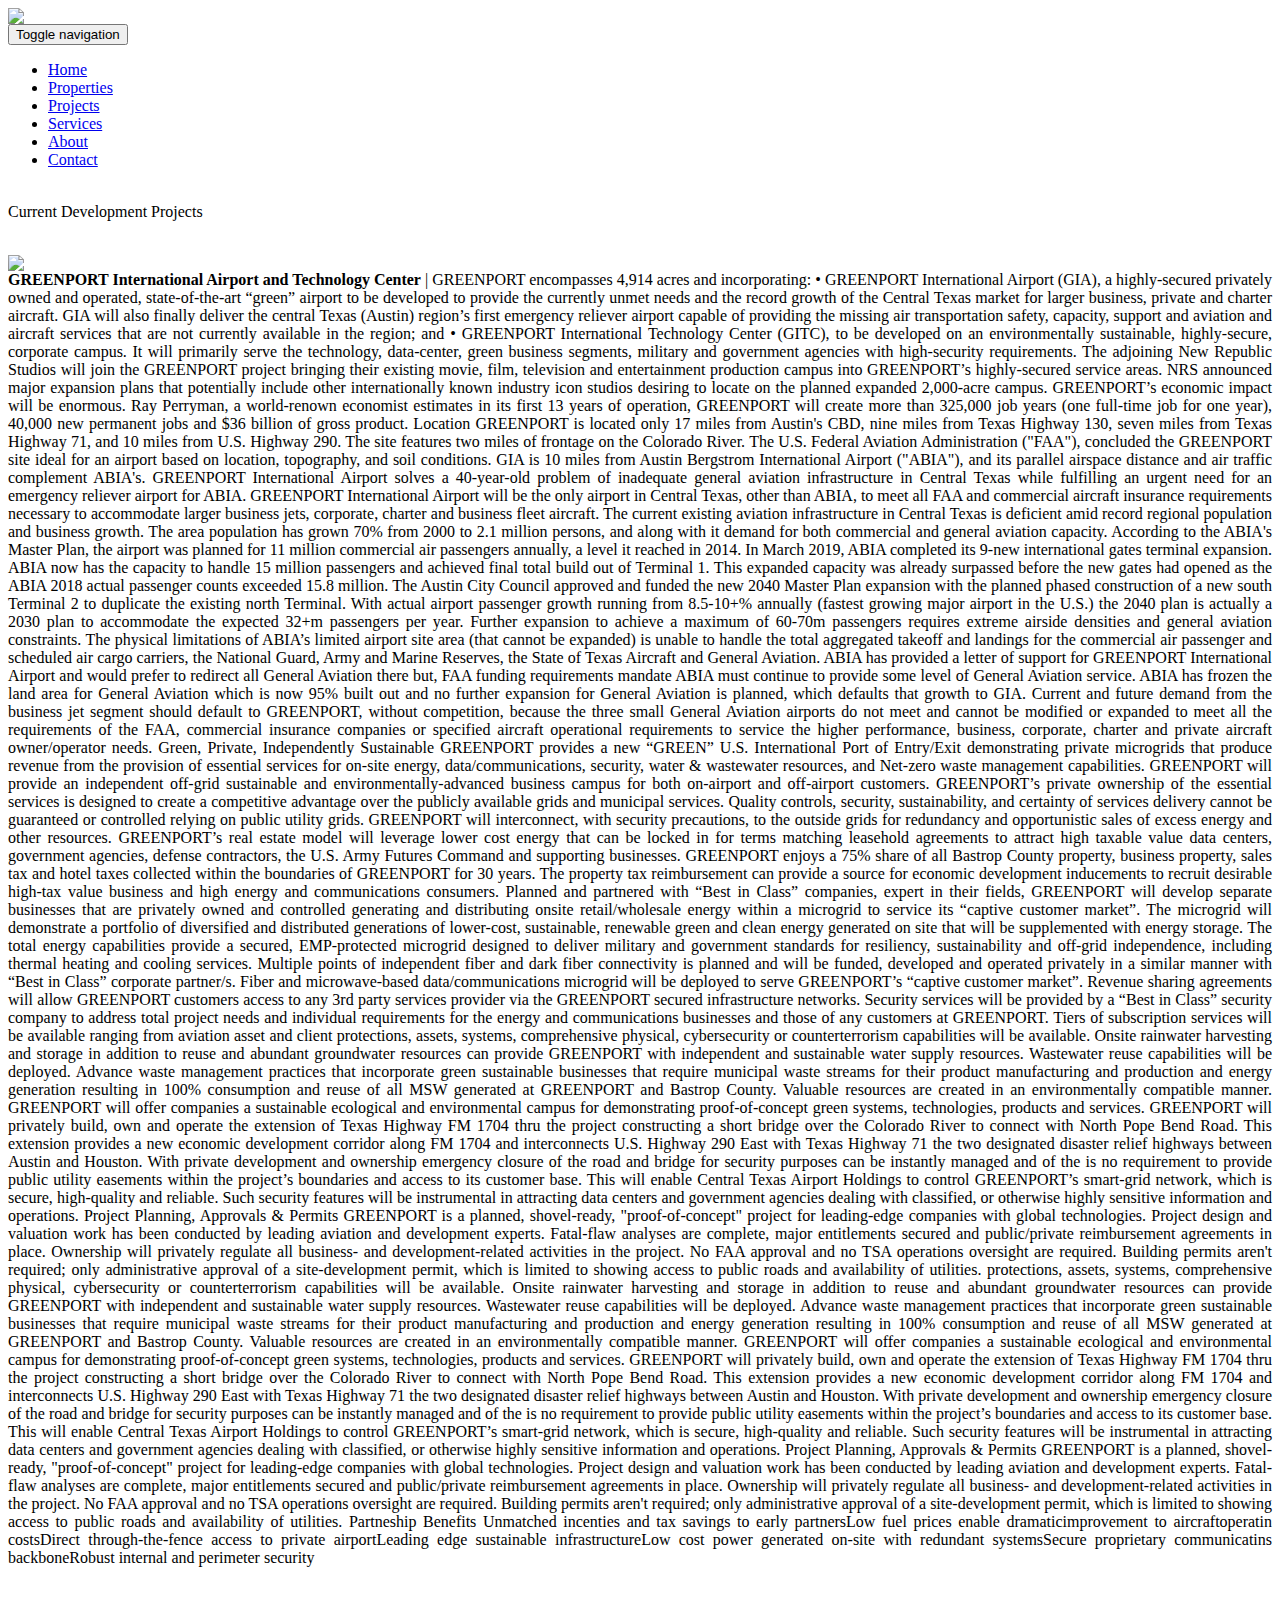
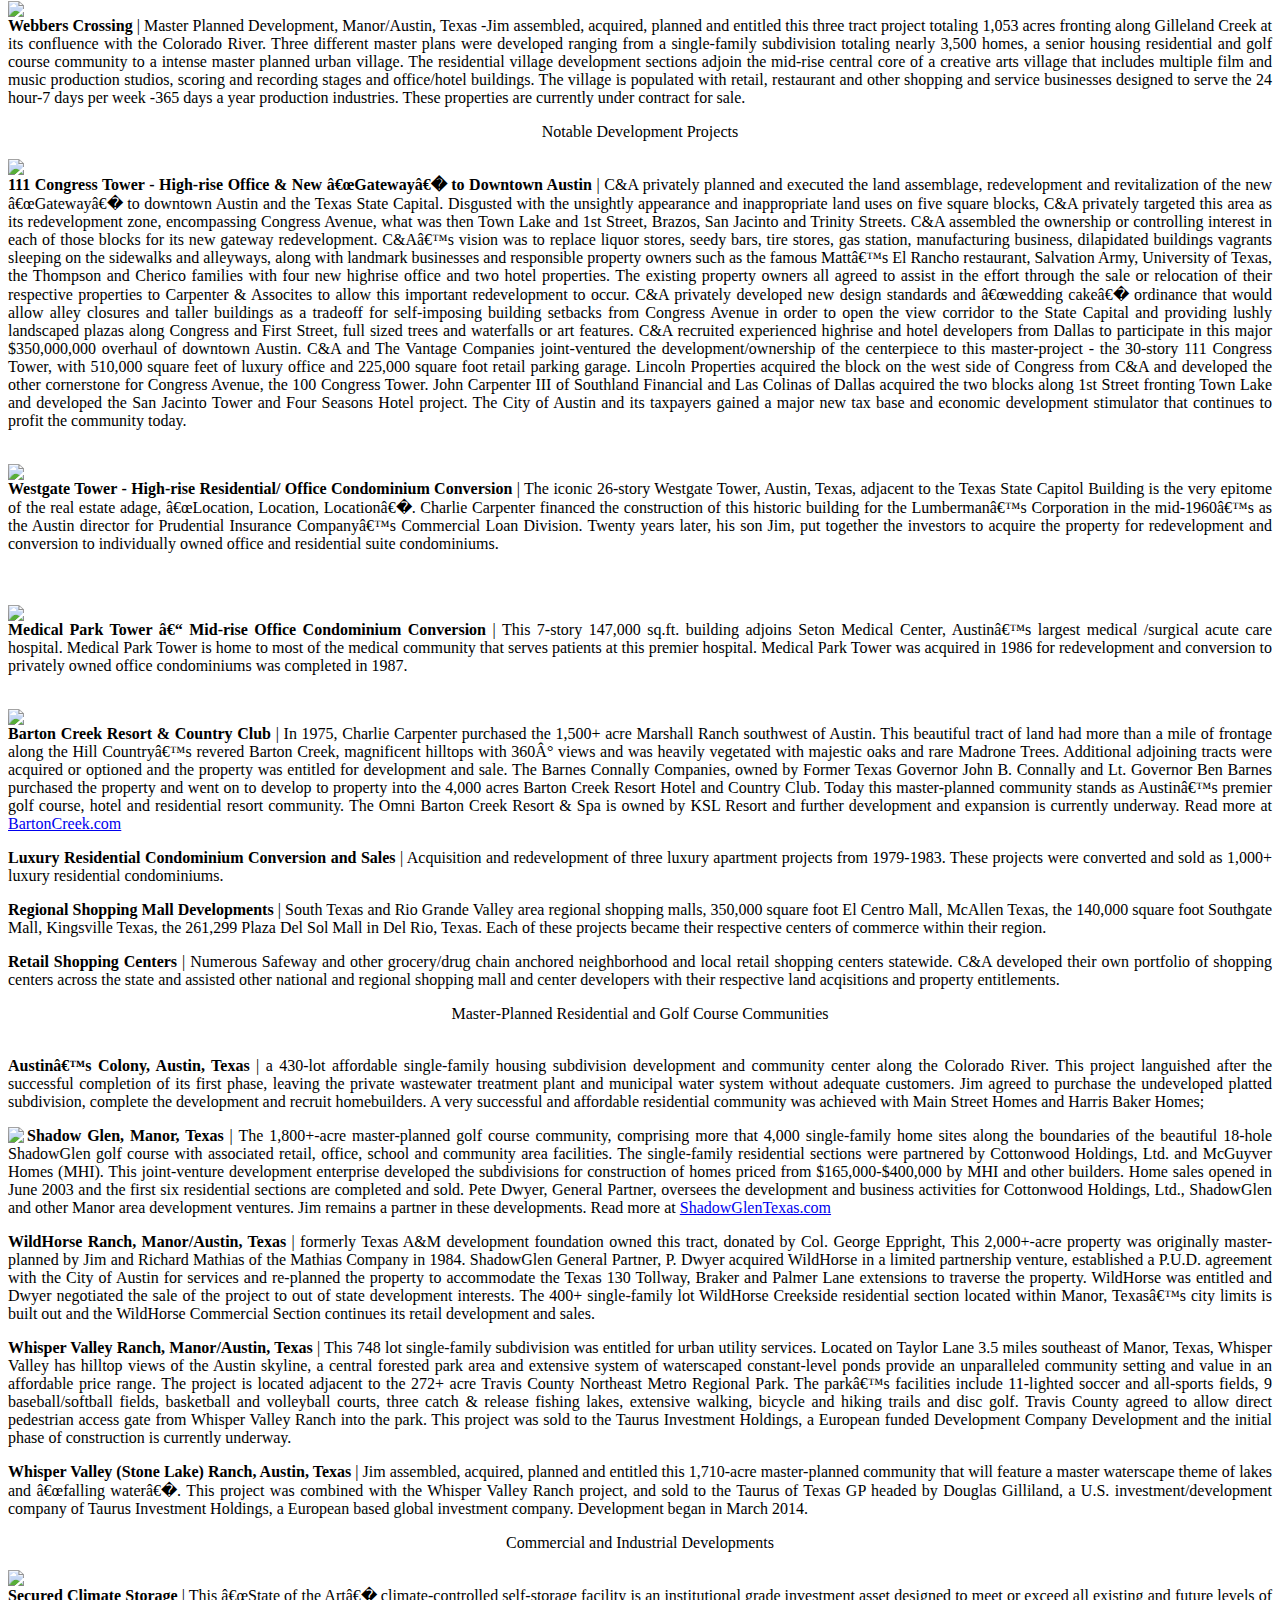
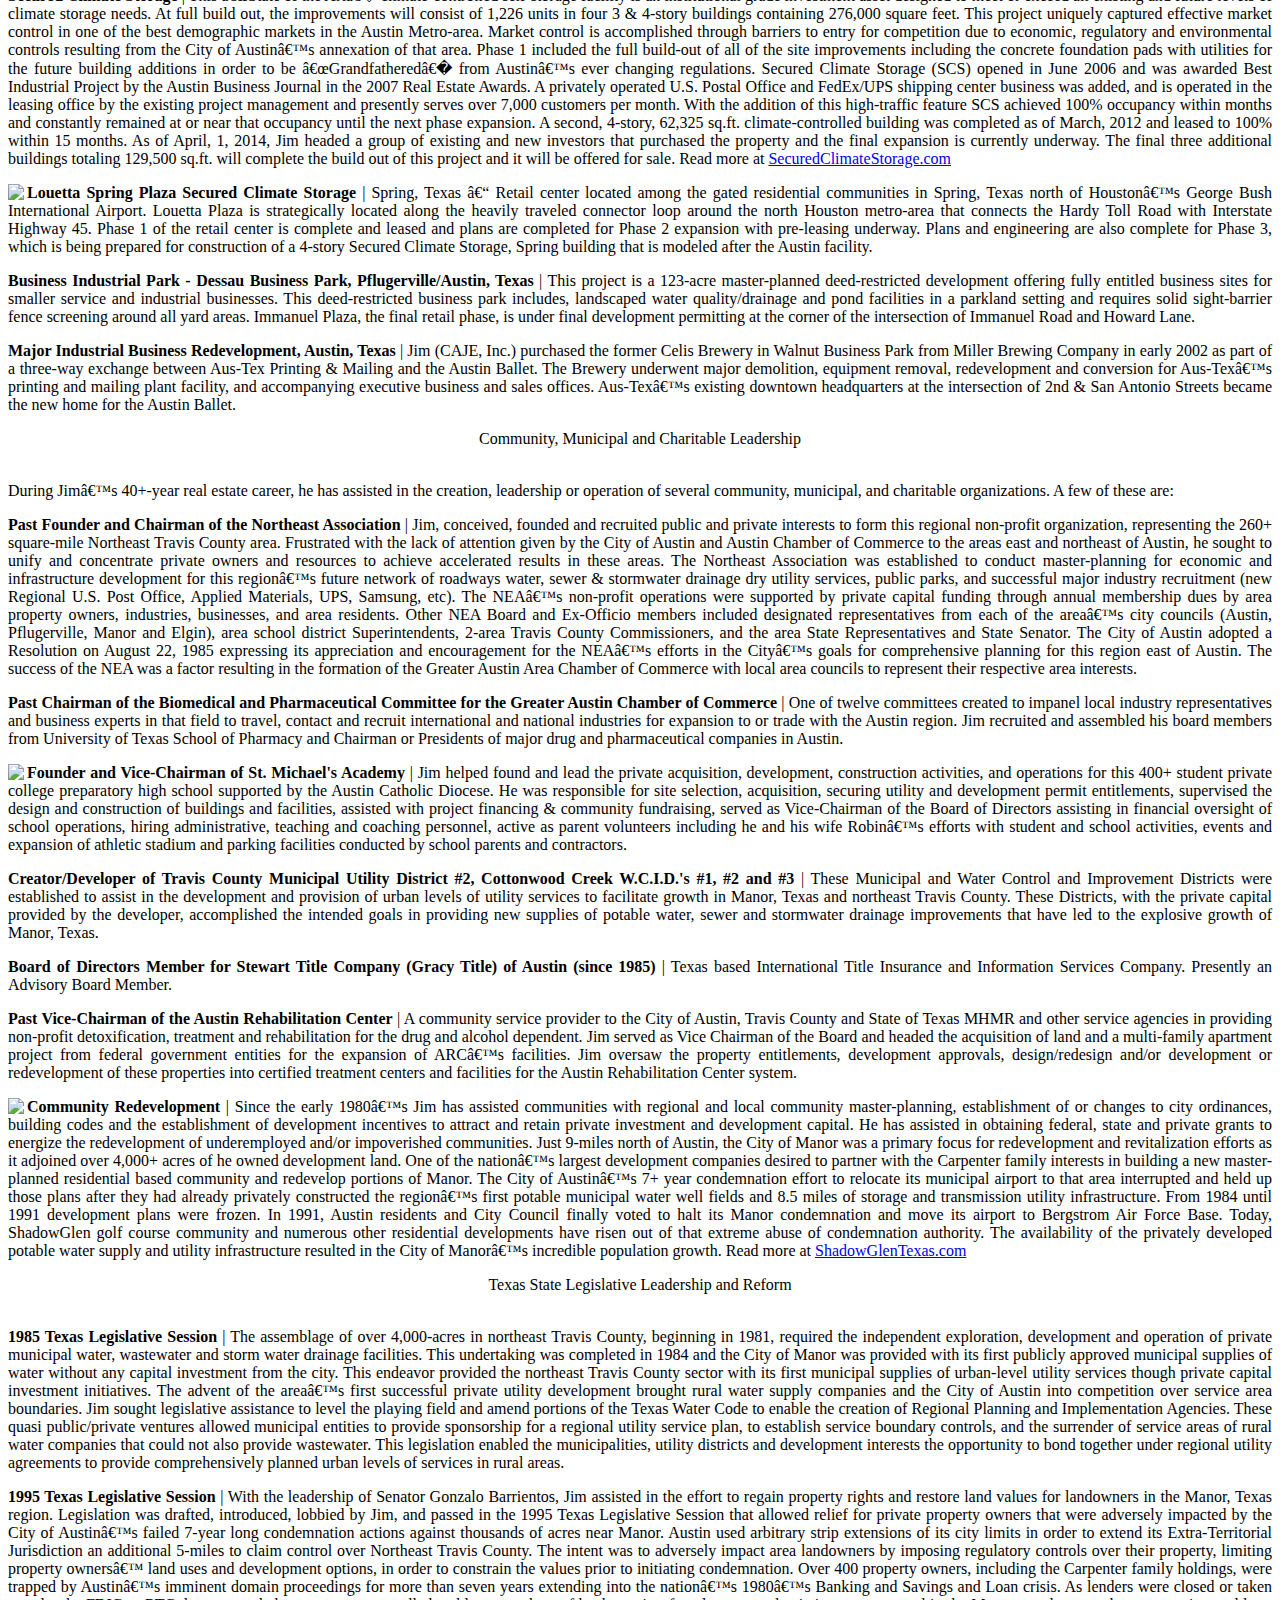
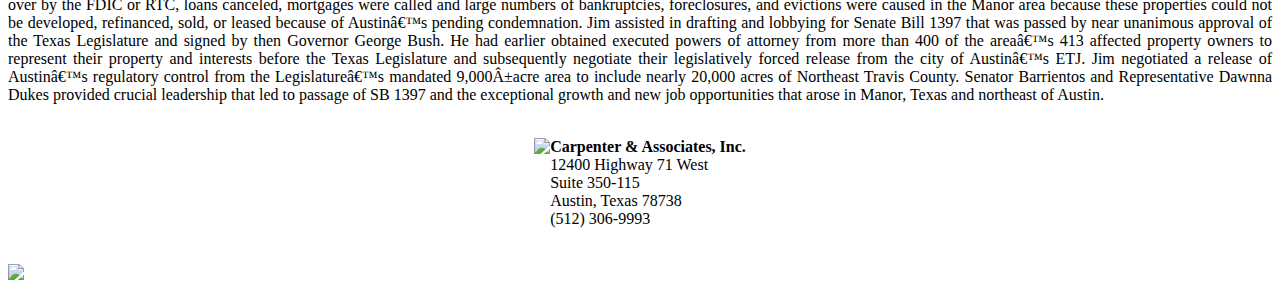
==== projects.html @ 34ed7b54 "C&A Webpages" ====
<html>
<head>
<title>C&A | Projects</title>
<meta name="description" content="Carpenter & Associates, Inc.">
<meta name="author" content="Stephen Carpenter">
<meta name="keywords" content="Jim Carpenter, James Carpenter, James R. Carpenter, Stephen Carpenter, Robin Carpenter, Walter Tacquard III, Mark Carpenter, Charlie Carpenter, Carpenter & Associates Inc., Brokerage, Development, Investments, Austin, Residential, Industrial">
<meta name="copyright" content="www.carpenteraustin.com">
<!-- Bootstrap core CSS -->
<link href="css/bootstrap.min.css" rel="stylesheet" type="text/css">
<!-- Custom styles for this template -->
<link href="css/global.css" rel="stylesheet" type="text/css">
<!-- IE10 viewport hack for Surface/desktop Windows 8 bug -->
<script src="js/ie10-viewport-bug-workaround.js"></script>
<!-- Google Fonts -->
<!--<link href='http://fonts.googleapis.com/css?family=Open+Sans:700,400' rel='stylesheet' type='text/css'> -->
<script>
  (function(i,s,o,g,r,a,m){i['GoogleAnalyticsObject']=r;i[r]=i[r]||function(){
  (i[r].q=i[r].q||[]).push(arguments)},i[r].l=1*new Date();a=s.createElement(o),
  m=s.getElementsByTagName(o)[0];a.async=1;a.src=g;m.parentNode.insertBefore(a,m)
  })(window,document,'script','//www.google-analytics.com/analytics.js','ga');

  ga('create', 'UA-52727811-1', 'auto');
  ga('require', 'displayfeatures');
  ga('require', 'linkid', 'linkid.js');
  ga('send', 'pageview');
</script>
</head>

<body>
<div class="container"> 
  <!-- Header --> 
  <img src='images/Header.gif' class="img-responsive"> 
  <!-- Static navbar -->
  <div class="navbar navbar-default" role="navigation">
    <div class="container-fluid">
      <div class="navbar-header">
        <button type="button" class="navbar-toggle" data-toggle="collapse" data-target=".navbar-collapse"> <span class="sr-only">Toggle navigation</span> <span class="icon-bar"></span> <span class="icon-bar"></span> <span class="icon-bar"></span> </button></div>
      <div class="navbar-collapse collapse">
        <ul class="nav nav-justified">
          <li class="active"><a href="index.html">Home</a></li>
          <li><a href="properties.html">Properties</a></li>
          <li><a href="projects.html">Projects</a></li>
          <li><a href="services.html">Services</a></li>
          <li><a href="about.html">About</a></li>
          <li class="active"><a href="contact.html">Contact</a></li>
        </ul>
      </div>
      <!--/.nav-collapse --> 
    </div>
    <!--/.container-fluid --> 
  </div>
<!-- Main component for a primary marketing message or call to action -->
<div class="paragraph"> 
    <!-- CENTER CONTENT -->
<!-- Management & Brokerage -->  
<p class="pageHeadline"><br/>Current Development Projects</p>
<!-- GREENPORT -->
<tr valign="top">
<td  class="CellPadding" align="center" valign="top" width="100%" bgcolor="#FFFFFF">
<br><img  src='images/Webbers_Crossing.jpg' align="left" class="img-responsiveProjects">
<div align="justify" vertical-align="top" class="BodyText"><p><b class="BoldBodyText">GREENPORT International Airport and Technology Center</b> | GREENPORT encompasses 4,914 acres and incorporating:  • GREENPORT International Airport (GIA), a highly-secured privately owned and operated, state-of-the-art “green” airport to be developed to provide the currently unmet needs and the record growth of the Central Texas market for larger business, private and charter aircraft. GIA will also finally deliver the central Texas (Austin) region’s first emergency reliever airport capable of providing the missing air transportation safety, capacity, support and aviation and aircraft services that are not currently available in the region; and • GREENPORT International Technology Center (GITC), to be developed on an environmentally sustainable, highly-secure, corporate campus. It will primarily serve the technology, data-center, green business segments, military and government agencies with high-security requirements. The adjoining New Republic Studios will join the GREENPORT project bringing their existing movie, film, television and entertainment production campus into GREENPORT’s highly-secured service areas. NRS announced major expansion plans that potentially include other internationally known industry icon studios desiring to locate on the planned expanded 2,000-acre campus. GREENPORT’s economic impact will be enormous. Ray Perryman, a world-renown economist estimates in its first 13 years of operation, GREENPORT will create more than 325,000 job years (one full-time job for one year), 40,000 new permanent jobs and $36 billion of gross product.  Location GREENPORT is located only 17 miles from Austin's CBD, nine miles from Texas Highway 130, seven miles from Texas Highway 71, and 10 miles from U.S. Highway 290. The site features two miles of frontage on the Colorado River.  The U.S. Federal Aviation Administration ("FAA"), concluded the GREENPORT site ideal for an airport based on location, topography, and soil conditions.  GIA is 10 miles from Austin Bergstrom International Airport ("ABIA"), and its parallel airspace distance and air traffic complement ABIA's. GREENPORT International Airport solves a 40-year-old problem of inadequate general aviation infrastructure in Central Texas while fulfilling an urgent need for an emergency reliever airport for ABIA.   GREENPORT International Airport will be the only airport in Central Texas, other than ABIA, to meet all FAA and commercial aircraft insurance requirements necessary to accommodate larger business jets, corporate, charter and business fleet aircraft.  The current existing aviation infrastructure in Central Texas is deficient amid record regional population and business growth. The area population has grown 70% from 2000 to 2.1 million persons, and along with it demand for both commercial and general aviation capacity. According to the ABIA's Master Plan, the airport was planned for 11 million commercial air passengers annually, a level it reached in 2014. In March 2019, ABIA completed its 9-new international gates terminal expansion. ABIA now has the capacity to handle 15 million passengers and achieved final total build out of Terminal 1. This expanded capacity was already surpassed before the new gates had opened as the ABIA 2018 actual passenger counts exceeded 15.8 million.   The Austin City Council approved and funded the new 2040 Master Plan expansion with the planned phased construction of a new south Terminal 2 to duplicate the existing north Terminal. With actual airport passenger growth running from 8.5-10+% annually (fastest growing major airport in the U.S.) the 2040 plan is actually a 2030 plan to accommodate the expected 32+m passengers per year. Further expansion to achieve a maximum of 60-70m passengers requires extreme airside densities and general aviation constraints. The physical limitations of ABIA’s limited airport site area (that cannot be expanded) is unable to handle the total aggregated takeoff and landings for the commercial air passenger and scheduled air cargo carriers, the National Guard, Army and Marine Reserves, the State of Texas Aircraft and General Aviation. ABIA has provided a letter of support for GREENPORT International Airport and would prefer to redirect all General Aviation there but, FAA funding requirements mandate ABIA must continue to provide some level of General Aviation service. ABIA has frozen the land area for General Aviation which is now 95% built out and no further expansion for General Aviation is planned, which defaults that growth to GIA. Current and future demand from the business jet segment should default to GREENPORT, without competition, because the three small General Aviation airports do not meet and cannot be modified or expanded to meet all the requirements of the FAA, commercial insurance companies or specified aircraft operational requirements to service the higher performance, business, corporate, charter and private aircraft owner/operator needs.   Green, Private, Independently Sustainable GREENPORT provides a new “GREEN” U.S. International Port of Entry/Exit demonstrating private microgrids that produce revenue from the provision of essential services for on-site energy, data/communications, security, water & wastewater resources, and Net-zero waste management capabilities.  GREENPORT will provide an independent off-grid sustainable and environmentally-advanced business campus for both on-airport and off-airport customers. GREENPORT’s private ownership of the essential services is designed to create a competitive advantage over the publicly available grids and municipal services. Quality controls, security, sustainability, and certainty of services delivery cannot be guaranteed or controlled relying on public utility grids. GREENPORT will interconnect, with security precautions, to the outside grids for redundancy and opportunistic sales of excess energy and other resources. GREENPORT’s real estate model will leverage lower cost energy that can be locked in for terms matching leasehold agreements to attract high taxable value data centers, government agencies, defense contractors, the U.S. Army Futures Command and supporting businesses.   GREENPORT enjoys a 75% share of all Bastrop County property, business property, sales tax and hotel taxes collected within the boundaries of GREENPORT for 30 years. The property tax reimbursement can provide a source for economic development inducements to recruit desirable high-tax value business and high energy and communications consumers.  Planned and partnered with “Best in Class” companies, expert in their fields, GREENPORT will develop separate businesses that are privately owned and controlled generating and distributing onsite retail/wholesale energy within a microgrid to service its “captive customer market”. The microgrid will demonstrate a portfolio of diversified and distributed generations of lower-cost, sustainable, renewable green and clean energy generated on site that will be supplemented with energy storage. The total energy capabilities provide a secured, EMP-protected microgrid designed to deliver military and government standards for resiliency, sustainability and off-grid independence, including thermal heating and cooling services.   Multiple points of independent fiber and dark fiber connectivity is planned and will be funded, developed and operated privately in a similar manner with “Best in Class” corporate partner/s.  Fiber and microwave-based data/communications microgrid will be deployed to serve GREENPORT’s “captive customer market”. Revenue sharing agreements will allow GREENPORT customers access to any 3rd party services provider via the GREENPORT secured infrastructure networks.     Security services will be provided by a “Best in Class” security company to address total project needs and individual requirements for the energy and communications businesses and those of any customers at GREENPORT. Tiers of subscription services will be available ranging from aviation asset and client protections, assets, systems, comprehensive physical, cybersecurity or counterterrorism capabilities will be available.   Onsite rainwater harvesting and storage in addition to reuse and abundant groundwater resources can provide GREENPORT with independent and sustainable water supply resources. Wastewater reuse capabilities will be deployed.   Advance waste management practices that incorporate green sustainable businesses that require municipal waste streams for their product manufacturing and production and energy generation resulting in 100% consumption and reuse of all MSW generated at GREENPORT and Bastrop County. Valuable resources are created in an environmentally compatible manner. GREENPORT will offer companies a sustainable ecological and environmental campus for demonstrating proof-of-concept green systems, technologies, products and services.    GREENPORT will privately build, own and operate the extension of Texas Highway FM 1704 thru the project constructing a short bridge over the Colorado River to connect with North Pope Bend Road. This extension provides a new economic development corridor along FM 1704 and interconnects U.S. Highway 290 East with Texas Highway 71 the two designated disaster relief highways between Austin and Houston. With private development and ownership emergency closure of the road and bridge for security purposes can be instantly managed and of the is no requirement to provide public utility easements within the project’s boundaries and access to its customer base. This will enable Central Texas Airport Holdings to control GREENPORT’s smart-grid network, which is secure, high-quality and reliable. Such security features will be instrumental in attracting data centers and government agencies dealing with classified, or otherwise highly sensitive information and operations.    Project Planning, Approvals & Permits GREENPORT is a planned, shovel-ready, "proof-of-concept" project for leading-edge companies with global technologies. Project design and valuation work has been conducted by leading aviation and development experts. Fatal-flaw analyses are complete, major entitlements secured and public/private reimbursement agreements in place.  Ownership will privately regulate all business- and development-related activities in the project. No FAA approval and no TSA operations oversight are required. Building permits aren't required; only administrative approval of a site-development permit, which is limited to showing access to public roads and availability of utilities. protections, assets, systems, comprehensive physical, cybersecurity or counterterrorism capabilities will be available.   Onsite rainwater harvesting and storage in addition to reuse and abundant groundwater resources can provide GREENPORT with independent and sustainable water supply resources. Wastewater reuse capabilities will be deployed.   Advance waste management practices that incorporate green sustainable businesses that require municipal waste streams for their product manufacturing and production and energy generation resulting in 100% consumption and reuse of all MSW generated at GREENPORT and Bastrop County. Valuable resources are created in an environmentally compatible manner. GREENPORT will offer companies a sustainable ecological and environmental campus for demonstrating proof-of-concept green systems, technologies, products and services.    GREENPORT will privately build, own and operate the extension of Texas Highway FM 1704 thru the project constructing a short bridge over the Colorado River to connect with North Pope Bend Road. This extension provides a new economic development corridor along FM 1704 and interconnects U.S. Highway 290 East with Texas Highway 71 the two designated disaster relief highways between Austin and Houston. With private development and ownership emergency closure of the road and bridge for security purposes can be instantly managed and of the is no requirement to provide public utility easements within the project’s boundaries and access to its customer base. This will enable Central Texas Airport Holdings to control GREENPORT’s smart-grid network, which is secure, high-quality and reliable. Such security features will be instrumental in attracting data centers and government agencies dealing with classified, or otherwise highly sensitive information and operations.    Project Planning, Approvals & Permits GREENPORT is a planned, shovel-ready, "proof-of-concept" project for leading-edge companies with global technologies. Project design and valuation work has been conducted by leading aviation and development experts. Fatal-flaw analyses are complete, major entitlements secured and public/private reimbursement agreements in place.  Ownership will privately regulate all business- and development-related activities in the project. No FAA approval and no TSA operations oversight are required. Building permits aren't required; only administrative approval of a site-development permit, which is limited to showing access to public roads and availability of utilities. Partneship Benefits Unmatched incenties and tax savings to early partnersLow fuel prices enable dramaticimprovement to aircraftoperatin costsDirect through-the-fence access to private airportLeading edge sustainable infrastructureLow cost power generated on-site with redundant systemsSecure proprietary communicatins backboneRobust internal and perimeter security</p></div></td></tr>


<!-- Webber's Crossing -->
<tr valign="top">
<td  class="CellPadding" align="center" valign="top" width="100%" bgcolor="#FFFFFF">
<br><img  src='images/Webbers_Crossing.jpg' align="left" class="img-responsiveProjects">
<div align="justify" vertical-align="top" class="BodyText"><p><b class="BoldBodyText">Webbers Crossing</b> | Master Planned Development, Manor/Austin, Texas -Jim assembled, acquired, planned and entitled this three tract project totaling 1,053 acres fronting along Gilleland Creek at its confluence with the Colorado River. Three different master plans were developed ranging from a single-family subdivision totaling nearly 3,500 homes, a senior housing residential and golf course community to a intense master planned urban village. The residential village development sections adjoin the mid-rise central core of a creative arts village that includes multiple film and music production studios, scoring and recording stages and office/hotel buildings. The village is populated with retail, restaurant and other shopping and service businesses designed to serve the 24 hour-7 days per week -365 days a year production industries. These properties are currently under contract for sale.</p></div></td></tr>

<!-- Notable Development Projects -->
<tr valign="top"><td  class="CellPadding" align="left" valign="top" width="570" bgcolor="#FFFFFF"><div align=Center class="pageHeadline">Notable Development Projects</font></div></td></tr><br/>

<!-- 111 Congress Tower -->
<tr valign="top">
<td  class="CellPadding" align="center" valign="top" width="100%" bgcolor="#FFFFFF">
<img  src='images/111_Congress_Building.jpg' align="left" class="img-responsiveProjects">
<div align="justify" vertical-align="top" class="BodyText"><p><b class="BoldBodyText">111 Congress Tower - High-rise Office & New â€œGatewayâ€� to Downtown Austin</b> | C&A privately planned and executed the land assemblage, redevelopment and revitalization of the new â€œGatewayâ€� to downtown Austin and the Texas State Capital. Disgusted with the unsightly appearance and inappropriate land uses on five square blocks, C&A privately targeted this area as its redevelopment zone, encompassing Congress Avenue, what was then Town Lake and 1st Street, Brazos, San Jacinto and Trinity Streets. C&A assembled the ownership or controlling interest in each of those blocks for its new gateway redevelopment. C&Aâ€™s vision was to replace liquor stores, seedy bars, tire stores, gas station, manufacturing business, dilapidated buildings vagrants sleeping on the sidewalks and alleyways, along with landmark businesses and responsible property owners such as the famous Mattâ€™s El Rancho restaurant, Salvation Army, University of Texas, the Thompson and Cherico families with four new highrise office and two hotel properties. The existing property owners all agreed to assist in the effort through the sale or relocation of their respective properties to Carpenter & Assocites to allow this important redevelopment to occur. C&A privately developed new design standards and â€œwedding cakeâ€� ordinance that would allow alley closures and taller buildings as a tradeoff for self-imposing building setbacks from Congress Avenue in order to open the view corridor to the State Capital and providing lushly landscaped plazas along Congress and First Street, full sized trees and waterfalls or art features. C&A recruited experienced highrise and hotel developers from Dallas to participate in this major $350,000,000 overhaul of downtown Austin. C&A and The Vantage Companies joint-ventured the development/ownership of the centerpiece to this master-project - the 30-story 111 Congress Tower, with 510,000 square feet of luxury office and 225,000 square foot retail parking garage. Lincoln Properties acquired the block on the west side of Congress from C&A and developed the other cornerstone for Congress Avenue, the 100 Congress Tower. John Carpenter III of Southland Financial and Las Colinas of Dallas acquired the two blocks along 1st Street fronting Town Lake and developed the San Jacinto Tower and Four Seasons Hotel project. The City of Austin and its taxpayers gained a major new tax base and economic development stimulator that continues to profit the community today.</p><br></div></td></tr>
  
<!-- Westgate Tower -->
<tr valign="top"><td  class="CellPadding" align="center" valign="top" width="100%" bgcolor="#FFFFFF">
<img  src='images/Westgate_Tower.jpg' align="left" class="img-responsiveProjects">
  <div align="justify" vertical-align="top" class="BodyText"><p><b class="BoldBodyText">Westgate Tower - High-rise Residential/ Office Condominium Conversion</b> | The iconic 26-story Westgate Tower, Austin, Texas, adjacent to the Texas State Capitol Building is the very epitome of the real estate adage, â€œLocation, Location, Locationâ€�. Charlie Carpenter financed the construction of this historic building for the Lumbermanâ€™s Corporation in the mid-1960â€™s as the Austin director for Prudential Insurance Companyâ€™s Commercial Loan Division. Twenty years later, his son Jim, put together the investors to acquire the property for redevelopment and conversion to individually owned office and residential suite condominiums.</p></div></td></tr></br></br>

<!-- Medical Park Tower -->
<tr valign="top">
<td  class="CellPadding" align="center" valign="top" width="100%" bgcolor="#FFFFFF">
<img  src='images/Medical_Park_Tower.jpg' align="left" class="img-responsiveProjects">
<div align="justify" vertical-align="top" class="BodyText"><p><b class="BoldBodyText">Medical Park Tower â€“ Mid-rise Office Condominium Conversion</b> | This 7-story 147,000 sq.ft. building adjoins Seton Medical Center, Austinâ€™s largest medical /surgical acute care hospital. Medical Park Tower is home to most of the medical community that serves patients at this premier hospital.  Medical Park Tower was acquired in 1986 for redevelopment and conversion to privately owned office condominiums was completed in 1987.</p></div></td></tr><br/>

<!-- Barton Creek Resort & Country Club -->
<tr valign="top">
<td  class="CellPadding" align="center" valign="top" width="100%" bgcolor="#FFFFFF">
<img  src='images/Barton_Creek_Resort.jpg' align="left" class="img-responsiveProjects">
<div align="justify" vertical-align="top" class="BodyText"><p><b class="BoldBodyText">Barton Creek Resort & Country Club</b> | In 1975, Charlie Carpenter purchased the 1,500+ acre Marshall Ranch southwest of Austin. This beautiful tract of land had more than a mile of frontage along the Hill Countryâ€™s revered Barton Creek, magnificent hilltops with 360Â° views and was heavily vegetated with majestic oaks and rare Madrone Trees. Additional adjoining tracts were acquired or optioned and the property was entitled for development and sale. The Barnes Connally Companies, owned by Former Texas Governor John B. Connally and Lt. Governor Ben Barnes purchased the property and went on to develop to property into the 4,000 acres Barton Creek Resort Hotel and Country Club. Today this master-planned community stands as Austinâ€™s premier golf course, hotel and residential resort community. The Omni Barton Creek Resort & Spa is owned by KSL Resort and further development and expansion is currently underway. Read more at <a href="http://www.BartonCreek.com/" target="_blank" class="LinkText">BartonCreek.com</a></p></div></td></tr>

<!-- Luxury Residential Condominium Conversion and Sales -->
<tr valign="top">
<td class="CellPadding" align="center" valign="top" width="100%" bgcolor="#FFFFFF">
<div align="justify" vertical-align="top" class="BodyText"><p><b class="BoldBodyText">Luxury Residential Condominium Conversion and Sales</b> | Acquisition and redevelopment of three luxury apartment projects from 1979-1983. These projects were converted and sold as 1,000+ luxury residential condominiums.</p></div></td></tr>

<!-- Regional Shopping Mall Developments -->
<tr valign="top">
<td class="CellPadding" align="center" valign="top" width="100%" bgcolor="#FFFFFF">
<div align="justify" vertical-align="top" class="BodyText"><p><b class="BoldBodyText">Regional Shopping Mall Developments</b> | South Texas and Rio Grande Valley area regional shopping malls, 350,000 square foot El Centro Mall, McAllen Texas, the 140,000 square foot Southgate Mall, Kingsville Texas, the 261,299 Plaza Del Sol Mall in Del Rio, Texas. Each of these projects became their respective centers of commerce within their region.</p></div></td></tr>

<!-- Retail Shopping Centers -->
<tr valign="top">
<td class="CellPadding" align="center" valign="top" width="100%" bgcolor="#FFFFFF">
<div align="justify" vertical-align="top" class="BodyText"><p><b class="BoldBodyText">Retail Shopping Centers</b> | Numerous Safeway and other grocery/drug chain anchored neighborhood and local retail shopping centers statewide. C&A developed their own portfolio of shopping centers across the state and assisted other national and regional shopping mall and center developers with their respective land acqisitions and property entitlements.</p></div></td></tr>

<!-- Master-Planned Residential and Golf Course Communities -->
<tr valign="top"><td  class="CellPadding" align="left" valign="top" width="570" bgcolor="#FFFFFF"><div align=Center class="pageHeadline">Master-Planned Residential and Golf Course Communities</font></div></td></tr><br/>

<!-- Austinâ€™s Colony -->
<tr valign="top">
<td  class="CellPadding" align="center" valign="top" width="100%" bgcolor="#FFFFFF">
<div align="justify" vertical-align="top" class="BodyText"><p><b class="BoldBodyText">Austinâ€™s Colony, Austin, Texas</b> | a 430-lot affordable single-family housing subdivision development and community center along the Colorado River. This project languished after the successful completion of its first phase, leaving the private wastewater treatment plant and municipal water system without adequate customers. Jim agreed to purchase the undeveloped platted subdivision, complete the development and recruit homebuilders. A very successful and affordable residential community was achieved with Main Street Homes and Harris Baker Homes;</p></div></td></tr>

<!-- Shadow Glen -->
<tr valign="top">
<td class="CellPadding" align="center" valign="top" width="100%" bgcolor="#FFFFFF">
<img  src='images/Shadow_Glen.jpg' align="left" class="img-responsiveProjects">
<div align="justify" vertical-align="top" class="BodyText"><p><b class="BoldBodyText">Shadow Glen, Manor, Texas</b> | The 1,800+-acre master-planned golf course community, comprising more that 4,000 single-family home sites along the boundaries of the beautiful 18-hole ShadowGlen golf course with associated retail, office, school and community area facilities. The single-family residential sections were partnered by Cottonwood Holdings, Ltd. and McGuyver Homes (MHI). This joint-venture development enterprise developed the subdivisions for construction of homes priced from $165,000-$400,000 by MHI and other builders. Home sales opened in June 2003 and the first six residential sections are completed and sold. Pete Dwyer, General Partner, oversees the development and business activities for Cottonwood Holdings, Ltd., ShadowGlen and other Manor area development ventures. Jim remains a partner in these developments. Read more at <a href="https://community.associawebsites.com/sites/ShadowGlenHOA/Pages/AcwDefault.aspx" target="_blank" class="LinkText">ShadowGlenTexas.com</a></p></div></td></tr>

<!-- WildHorse Ranch -->
<tr valign="top">
<td class="CellPadding" align="center" valign="top" width="100%" bgcolor="#FFFFFF">
<div align="justify" vertical-align="top" class="BodyText"><p><b class="BoldBodyText">WildHorse Ranch, Manor/Austin, Texas</b> | formerly Texas A&M development foundation owned this tract, donated by Col. George Eppright, This 2,000+-acre property was originally master-planned by Jim and Richard Mathias of the Mathias Company in 1984. ShadowGlen General Partner, P. Dwyer acquired WildHorse in a limited partnership venture, established a P.U.D. agreement with the City of Austin for services and re-planned the property to accommodate the Texas 130 Tollway, Braker and Palmer Lane extensions to traverse the property. WildHorse was entitled and Dwyer negotiated the sale of the project to out of state development interests. The 400+ single-family lot WildHorse Creekside residential section located within Manor, Texasâ€™s city limits is built out and the WildHorse Commercial Section continues its retail development and sales. </p></div></td></tr>

<!-- Whisper Valley Ranch -->
<tr valign="top">
<td class="CellPadding" align="center" valign="top" width="100%" bgcolor="#FFFFFF">
<div align="justify" vertical-align="top" class="BodyText"><p><b class="BoldBodyText">Whisper Valley Ranch, Manor/Austin, Texas</b> | This 748 lot single-family subdivision was entitled for urban utility services. Located on Taylor Lane 3.5 miles southeast of Manor, Texas, Whisper Valley has hilltop views of the Austin skyline, a central forested park area and extensive system of waterscaped constant-level ponds provide an unparalleled community setting and value in an affordable price range. The project is located adjacent to the 272+ acre Travis County Northeast Metro Regional Park. The parkâ€™s facilities include 11-lighted soccer and all-sports fields, 9 baseball/softball fields, basketball and volleyball courts, three catch & release fishing lakes, extensive walking, bicycle and hiking trails and disc golf. Travis County agreed to allow direct pedestrian access gate from Whisper Valley Ranch into the park. This project was sold to the Taurus Investment Holdings, a European funded Development Company Development and the initial phase of construction is currently underway. </p></div></td></tr>

<!-- Whisper Valley (Stone Lake) Ranch -->
<tr valign="top">
<td  class="CellPadding" align="center" valign="top" width="100%" bgcolor="#FFFFFF">
<div align="justify" vertical-align="top" class="BodyText"><p><b class="BoldBodyText">Whisper Valley (Stone Lake) Ranch, Austin, Texas</b> | Jim assembled, acquired, planned and entitled this 1,710-acre master-planned community that will feature a master waterscape theme of lakes and â€œfalling waterâ€�.  This project was combined with the Whisper Valley Ranch project, and sold to the Taurus of Texas GP headed by Douglas Gilliland, a U.S. investment/development company of Taurus Investment Holdings, a European based global investment company. Development began in March 2014.</p></div></td></tr>

<!-- Commercial and Industrial Developments -->
<tr valign="top"><td  class="CellPadding" align="left" valign="top" width="570" bgcolor="#FFFFFF"><div align=Center class="pageHeadline">Commercial and Industrial Developments</font></div></td></tr><br/>
<!-- SCS -->
<tr valign="top"><td align="center" valign="top" width="100%" bgcolor="#FFFFFF">
<img  src='images/SCS_Aerial.jpg' align="left" class="img-responsiveProjects">
<div align="justify" vertical-align="top" class="BodyText"><p><b class="BoldBodyText">Secured Climate Storage</b> | This â€œState of the Artâ€� climate-controlled self-storage facility is an institutional grade investment asset designed to meet or exceed all existing and future levels of climate storage needs. At full build out, the improvements will consist of 1,226 units in four 3 & 4-story buildings containing 276,000 square feet. This project uniquely captured effective market control in one of the best demographic markets in the Austin Metro-area. Market control is accomplished through barriers to entry for competition due to economic, regulatory and environmental controls resulting from the City of Austinâ€™s annexation of that area. Phase 1 included the full build-out of all of the site improvements including the concrete foundation pads with utilities for the future building additions in order to be â€œGrandfatheredâ€� from Austinâ€™s ever changing regulations. Secured Climate Storage (SCS) opened in June 2006 and was awarded Best Industrial Project by the Austin Business Journal in the 2007 Real Estate Awards. A privately operated U.S. Postal Office and FedEx/UPS shipping center business was added, and is operated in the leasing office by the existing project management and presently serves over 7,000 customers per month. With the addition of this high-traffic feature SCS achieved 100% occupancy within months and constantly remained at or near that occupancy until the next phase expansion. A second, 4-story, 62,325 sq.ft. climate-controlled building was completed as of March, 2012 and leased to 100% within 15 months. As of April, 1, 2014, Jim headed a group of existing and new investors that purchased the property and the final expansion is currently underway. The final three additional buildings totaling 129,500 sq.ft. will complete the build out of this project and it will be offered for sale. Read more at <a href="http://www.SecuredClimateStorage.com" target="_blank" class="LinkText">SecuredClimateStorage.com</a></p></div></td></tr>

<!-- Louetta Springs Plaza -->
<tr valign="top">
<td  class="CellPadding" align="center" valign="top" width="100%" bgcolor="#FFFFFF">
<img  src='images/LSP_Outlined.jpg' align="left" class="img-responsiveProjects">
<div align="justify" vertical-align="top" class="BodyText"><p><b class="BoldBodyText">Louetta Spring Plaza Secured Climate Storage</b> | Spring, Texas â€“ Retail center located among the gated residential communities in Spring, Texas north of Houstonâ€™s George Bush International Airport. Louetta Plaza is strategically located along the heavily traveled connector loop around the north Houston metro-area that connects the Hardy Toll Road with Interstate Highway 45. Phase 1 of the retail center is complete and leased and plans are completed for Phase 2 expansion with pre-leasing underway. Plans and engineering are also complete for Phase 3, which is being prepared for construction of a 4-story Secured Climate Storage, Spring building that is modeled after the Austin facility.</p></div></td></tr>

<!-- Dessau Business Park -->
<tr valign="top">
<td  class="CellPadding" align="center" valign="top" width="100%" bgcolor="#FFFFFF">
<div align="justify" vertical-align="top" class="BodyText"><p><b class="BoldBodyText">Business Industrial Park - Dessau Business Park, Pflugerville/Austin, Texas</b> | This project is a 123-acre master-planned deed-restricted development offering fully entitled business sites for smaller service and industrial businesses. This deed-restricted business park includes, landscaped water quality/drainage and pond facilities in a parkland setting and requires solid sight-barrier fence screening around all yard areas. Immanuel Plaza, the final retail phase, is under final development permitting at the corner of the intersection of Immanuel Road and Howard Lane.</p></div></td></tr>
  
<!-- Major Industrial Business Redevelopment -->
<tr valign="top">
<td  class="CellPadding" align="center" valign="top" width="100%" bgcolor="#FFFFFF">
<div align="justify" vertical-align="top" class="BodyText"><p><b class="BoldBodyText">Major Industrial Business Redevelopment, Austin, Texas</b> | Jim (CAJE, Inc.) purchased the former Celis Brewery in Walnut Business Park from Miller Brewing Company in early 2002 as part of a three-way exchange between Aus-Tex Printing & Mailing and the Austin Ballet.  The Brewery underwent major demolition, equipment removal, redevelopment and conversion for Aus-Texâ€™s printing and mailing plant facility, and accompanying executive business and sales offices. Aus-Texâ€™s existing downtown headquarters at the intersection of  2nd & San Antonio Streets became the new home for the Austin Ballet.</p></div></td></tr>

<!-- Community, Municipal and Charitable Leadership -->
<tr valign="top"><td  class="CellPadding" align="left" valign="top" width="570" bgcolor="#FFFFFF"><div align=Center class="pageHeadline">Community, Municipal and Charitable Leadership</font></div></td></tr><br/>

<!-- Intro -->
<tr valign="top">
<td  class="CellPadding" align="center" valign="top" width="100%" bgcolor="#FFFFFF">
<div align="justify" vertical-align="top" class="BodyText"><p>During Jimâ€™s 40+-year real estate career, he has assisted in the creation, leadership or operation of several community, municipal, and charitable organizations. A few of these are:</p></div></td></tr>
  
<!-- Past Founder and Chairman of the Northeast Association -->
<tr valign="top">
<td  class="CellPadding" align="center" valign="top" width="100%" bgcolor="#FFFFFF">
<div align="justify" vertical-align="top" class="BodyText"><p><b class="BoldBodyText">Past Founder and Chairman of the Northeast Association</b> | Jim, conceived, founded and recruited public and private interests to form this regional non-profit organization, representing the 260+ square-mile Northeast Travis County area.  Frustrated with the lack of attention given by the City of Austin and Austin Chamber of Commerce to the areas east and northeast of Austin, he sought to unify and concentrate private owners and resources to achieve accelerated results in these areas. The Northeast Association was established to conduct master-planning for economic and infrastructure development for this regionâ€™s future network of roadways water, sewer & stormwater drainage dry utility services, public parks, and successful major industry recruitment (new Regional U.S. Post Office, Applied Materials, UPS, Samsung, etc). The NEAâ€™s non-profit operations were supported by private capital funding through annual membership dues by area property owners, industries, businesses, and area residents. Other NEA Board and Ex-Officio members included designated representatives from each of the areaâ€™s city councils (Austin, Pflugerville, Manor and Elgin), area school district Superintendents, 2-area Travis County Commissioners, and the area State Representatives and State Senator. The City of Austin adopted a Resolution on August 22, 1985 expressing its appreciation and encouragement for the NEAâ€™s efforts in the Cityâ€™s goals for comprehensive planning for this region east of Austin.  The success of the NEA was a factor resulting in the formation of the Greater Austin Area Chamber of Commerce with local area councils to represent their respective area interests.</p></div></td></tr>

<!-- Past Chairman of the Biomedical and Pharmaceutical Committee for the Greater Austin Chamber of Commerce -->
<tr valign="top">
<td  class="CellPadding" align="center" valign="top" width="100%" bgcolor="#FFFFFF">
<div align="justify" vertical-align="top" class="BodyText"><p><b class="BoldBodyText">Past Chairman of the Biomedical and Pharmaceutical Committee for the Greater Austin Chamber of Commerce</b> | One of twelve committees created to impanel local industry representatives and business experts in that field to travel, contact and recruit international and national industries for expansion to or trade with the Austin region. Jim recruited and assembled his board members from University of Texas School of Pharmacy and Chairman or Presidents of major drug and pharmaceutical companies in Austin.</p></div></td></tr>

<!-- Founder and Vice-Chairman of St. Michael's Academy -->
<tr valign="top">
<td  class="CellPadding" align="center" valign="top" width="100%" bgcolor="#FFFFFF">
<img  src='images/SMCA.jpg' align="left" class="img-responsiveProjects">
<div align="justify" vertical-align="top" class="BodyText"><p><b class="BoldBodyText">Founder and Vice-Chairman of St. Michael's Academy</b> | Jim helped found and lead the private acquisition, development, construction activities, and operations for this 400+ student private college preparatory high school supported by the Austin Catholic Diocese. He was responsible for site selection, acquisition, securing utility and development permit entitlements, supervised the design and construction of buildings and facilities, assisted with project financing & community fundraising, served as Vice-Chairman of the Board of Directors assisting in financial oversight of school operations, hiring administrative, teaching and coaching personnel, active as parent volunteers including he and his wife Robinâ€™s efforts with student and school activities, events and expansion of athletic stadium and parking facilities conducted by school parents and contractors.
</p></div></td></tr>

<!-- Creator/Developer of Travis County Municipal Utility District #2, Cottonwood Creek W.C.I.D.'s #1, #2 and #3 -->
<tr valign="top">
<td  class="CellPadding" align="center" valign="top" width="100%" bgcolor="#FFFFFF">
<div align="justify" vertical-align="top" class="BodyText"><p><b class="BoldBodyText">Creator/Developer of Travis County Municipal Utility District #2, Cottonwood Creek W.C.I.D.'s #1, #2 and #3</b> | These Municipal and Water Control and Improvement Districts were established to assist in the development and provision of urban levels of utility services to facilitate growth in Manor, Texas and northeast Travis County.  These Districts, with the private capital provided by the developer, accomplished the intended goals in providing new supplies of potable water, sewer and stormwater drainage improvements that have led to the explosive growth of Manor, Texas.</p>
</div></td></tr>

<!-- Board of Directors Member for Stewart Title Company (Gracy Title) of Austin (since 1985) -->
<tr valign="top">
<td  class="CellPadding" align="center" valign="top" width="100%" bgcolor="#FFFFFF">
<div align="justify" vertical-align="top" class="BodyText"><p><b class="BoldBodyText">Board of Directors Member for Stewart Title Company (Gracy Title) of Austin (since 1985)</b> | Texas based International Title Insurance and Information Services Company. Presently an Advisory Board Member.</p></div></td></tr>

<!-- Past Vice-Chairman of the Austin Rehabilitation Center -->
<tr valign="top">
<td  class="CellPadding" align="center" valign="top" width="100%" bgcolor="#FFFFFF">
<div align="justify" vertical-align="top" class="BodyText"><p><b class="BoldBodyText">Past Vice-Chairman of the Austin Rehabilitation Center</b> | A community service provider to the City of Austin, Travis County and State of Texas MHMR and other service agencies in providing non-profit detoxification, treatment and rehabilitation for the drug and alcohol dependent. Jim served as Vice Chairman of the Board and headed the acquisition of land and a multi-family apartment project from federal government entities for the expansion of ARCâ€™s facilities. Jim oversaw the property entitlements, development approvals, design/redesign and/or development or redevelopment of these properties into certified treatment centers and facilities for the Austin Rehabilitation Center system.</p></div></td></tr>

<!-- Community Redevelopment -->
<tr valign="top">
<td  class="CellPadding" align="center" valign="top" width="100%" bgcolor="#FFFFFF">
<img  src='images/Manor.jpg' align="left" class="img-responsiveProjects ">
<div align="justify" vertical-align="top" class="BodyText"><p><b class="BoldBodyText">Community Redevelopment</b> | Since the early 1980â€™s Jim has assisted communities with regional and local community master-planning, establishment of or changes to city ordinances, building codes and the establishment of development incentives to attract and retain private investment and development capital. He has assisted in obtaining federal, state and private grants to energize the redevelopment of underemployed and/or impoverished communities.  Just 9-miles north of Austin, the City of Manor was a primary focus for redevelopment and revitalization efforts as it adjoined over 4,000+ acres of he owned development land. One of the nationâ€™s largest development companies desired to partner with the Carpenter family interests in building a new master-planned residential based community and redevelop portions of Manor. The City of Austinâ€™s 7+ year condemnation effort to relocate its municipal airport to that area interrupted and held up those plans after they had already privately constructed the regionâ€™s first potable municipal water well fields and 8.5 miles of storage and transmission utility infrastructure. From 1984 until 1991 development plans were frozen. In 1991, Austin residents and City Council finally voted to halt its Manor condemnation and move its airport to Bergstrom Air Force Base. Today, ShadowGlen golf course community and numerous other residential developments have risen out of that extreme abuse of condemnation authority. The availability of the privately developed potable water supply and utility infrastructure resulted in the City of Manorâ€™s incredible population growth. Read more at <a href="https://community.associawebsites.com/sites/ShadowGlenHOA/Pages/AcwDefault.aspx" target="_blank" class="LinkText">ShadowGlenTexas.com</a></p></div></td></tr>

<!-- Texas State Legislative Leadership and Reform -->
<tr valign="top"><td  class="CellPadding" align="left" valign="top" width="570" bgcolor="#FFFFFF"><div align=Center class="pageHeadline">Texas State Legislative Leadership and Reform</font></div></td></tr><br/>

<!-- 1985 Texas Legislative Session -->
<tr valign="top">
<td  class="CellPadding" align="center" valign="top" width="100%" bgcolor="#FFFFFF">
<div align="justify" vertical-align="top" class="BodyText"><p><b class="BoldBodyText">1985 Texas Legislative Session</b> | The assemblage of over 4,000-acres in northeast Travis County, beginning in 1981, required the independent exploration, development and operation of private municipal water, wastewater and storm water drainage facilities.  This undertaking was completed in 1984 and the City of Manor was provided with its first publicly approved municipal supplies of water without any capital investment from the city. This endeavor provided the northeast Travis County sector with its first municipal supplies of urban-level utility services though private capital investment initiatives.  The advent of the areaâ€™s first successful private utility development brought rural water supply companies and the City of Austin into competition over service area boundaries.  Jim sought legislative assistance to level the playing field and amend portions of the Texas Water Code to enable the creation of Regional Planning and Implementation Agencies.  These quasi public/private ventures allowed municipal entities to provide sponsorship for a regional utility service plan, to establish service boundary controls, and the surrender of service areas of rural water companies that could not also provide wastewater.  This legislation enabled the municipalities, utility districts and development interests the opportunity to bond together under regional utility agreements to provide comprehensively planned urban levels of services in rural areas.</p></div></td></tr>
  
<!-- 1995 Texas Legislative Session -->
<tr valign="top">
<td  class="CellPadding" align="center" valign="top" width="100%" bgcolor="#FFFFFF">
<div align="justify" vertical-align="top" class="BodyText"><p><b class="BoldBodyText">1995 Texas Legislative Session</b> | With the leadership of Senator Gonzalo Barrientos, Jim assisted in the effort to regain property rights and restore land values for landowners in the Manor, Texas region. Legislation was drafted, introduced, lobbied by Jim, and passed in the 1995 Texas Legislative Session that allowed relief for private property owners that were adversely impacted by the City of Austinâ€™s failed 7-year long condemnation actions against thousands of acres near Manor. Austin used arbitrary strip extensions of its city limits in order to extend its Extra-Territorial Jurisdiction an additional 5-miles to claim control over Northeast Travis County. The intent was to adversely impact area landowners by imposing regulatory controls over their property, limiting property ownersâ€™ land uses and development options, in order to constrain the values prior to initiating condemnation. Over 400 property owners, including the Carpenter family holdings, were trapped by Austinâ€™s imminent domain proceedings for more than seven years extending into the nationâ€™s 1980â€™s Banking and Savings and Loan crisis. As lenders were closed or taken over by the FDIC or RTC, loans canceled, mortgages were called and large numbers of bankruptcies, foreclosures, and evictions were caused in the Manor area because these properties could not be developed, refinanced, sold, or leased because of Austinâ€™s pending condemnation.  Jim assisted in drafting and lobbying for Senate Bill 1397 that was passed by near unanimous approval of the Texas Legislature and signed by then Governor George Bush. He had earlier obtained executed powers of attorney from more than 400 of the areaâ€™s 413 affected property owners to represent their property and interests before the Texas Legislature and subsequently negotiate their legislatively forced release from the city of Austinâ€™s ETJ.  Jim negotiated a release of Austinâ€™s regulatory control from the Legislatureâ€™s mandated 9,000Â±acre area to include nearly 20,000 acres of Northeast Travis County.  Senator Barrientos and Representative Dawnna Dukes provided crucial leadership that led to passage of SB 1397 and the exceptional growth and new job opportunities that arose in Manor, Texas and northeast of Austin.</p>
</div></br>

<!-- Company Information -->
<table align="center" border="0" cellpadding="0" cellspacing="0"><tr valign="top">
<td><a href="/contactus.html"><img  src='images/CA_Logo.gif' class="img-responsiveProjects"></a></td>
<td class="contactInfo"><b>Carpenter &amp; Associates, Inc.</b><br>
<span>12400 Highway 71 West<br>Suite 350-115<br>Austin, Texas 78738<br>&#40;&#53;&#49;&#50;&#41;&#32;&#51;&#48;&#54;&#45;&#57;&#57;&#57;&#51;</span><br></span></span><br><br></td></tr></table></td></tr>
</div>
<div><img src='images/Footer.gif' class="img-responsive center-block"></div>
</div>
<!-- /container --> 

<!-- Bootstrap core JavaScript
================================================== --> 
<!-- Placed at the end of the document so the pages load faster --> 
<script src="https://ajax.googleapis.com/ajax/libs/jquery/1.11.1/jquery.min.js"></script>
<script src="js/bootstrap.min.js"></script>
</body>
</html>
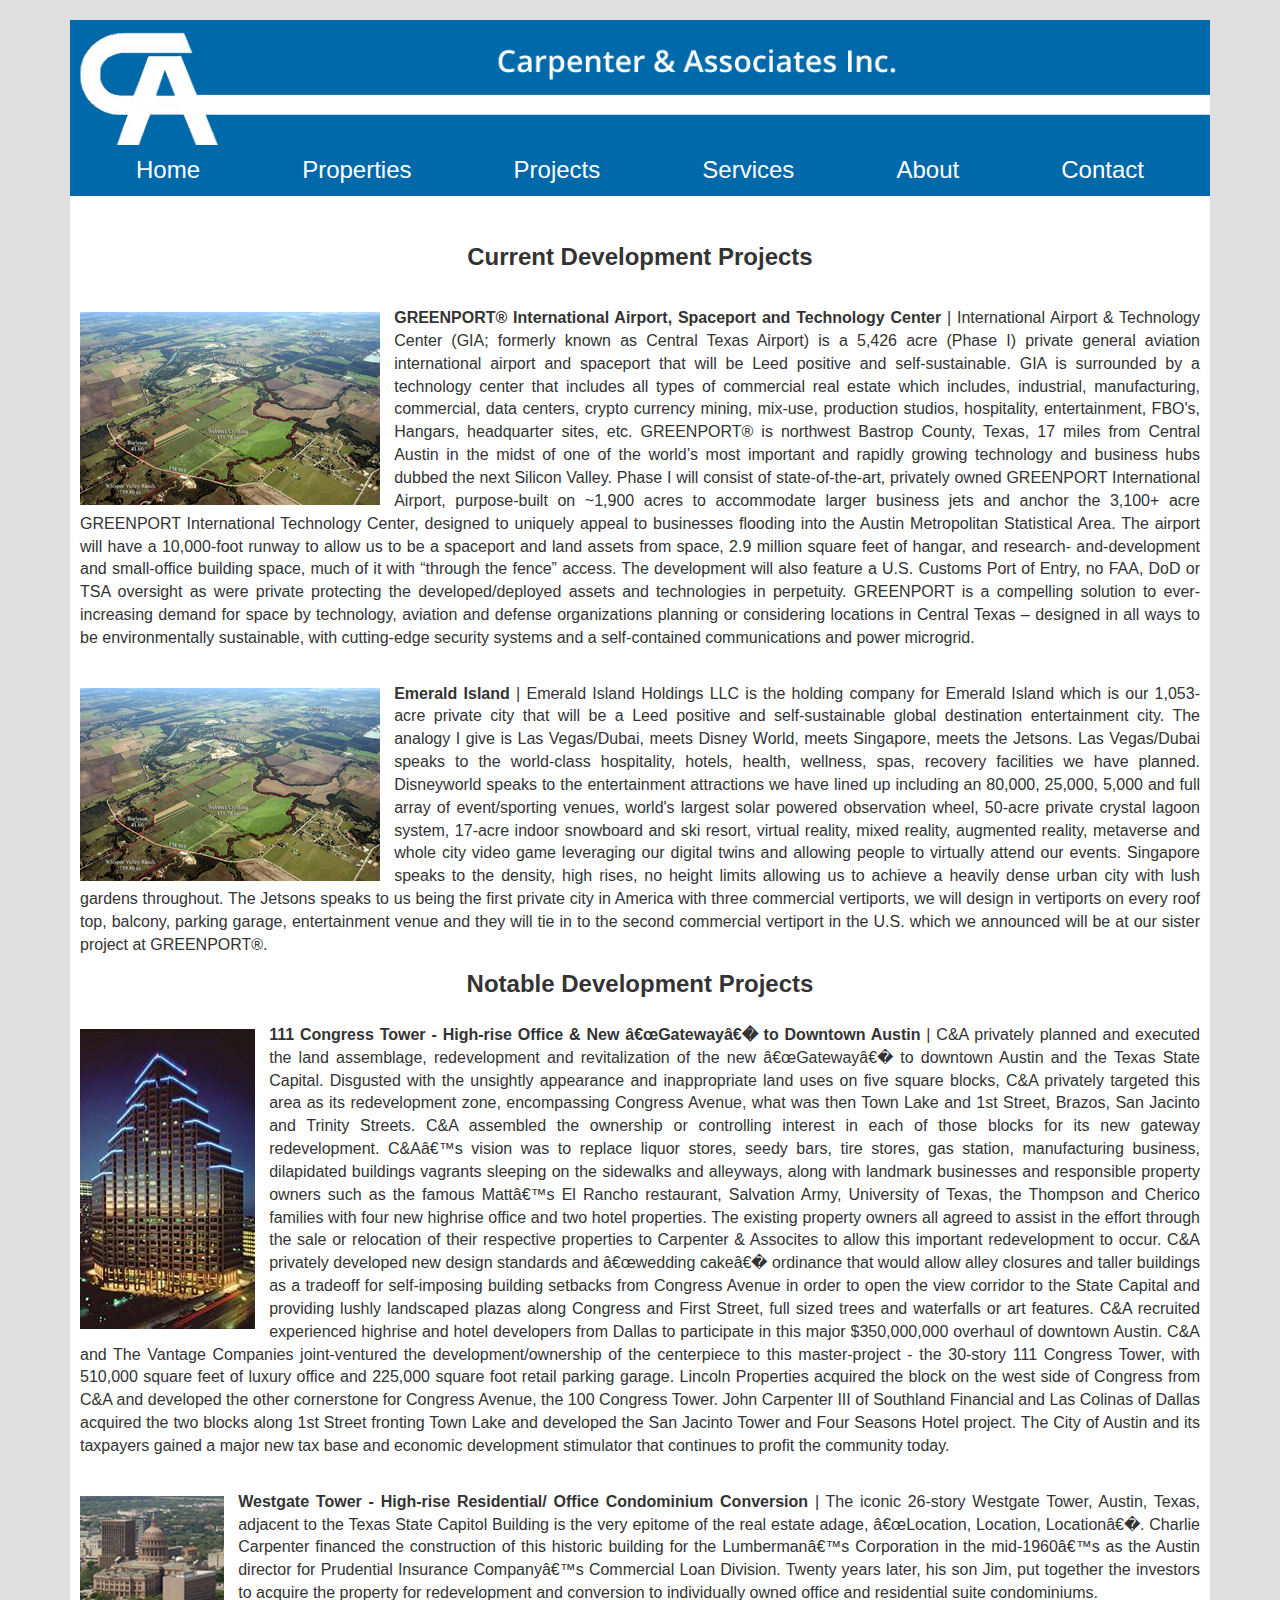
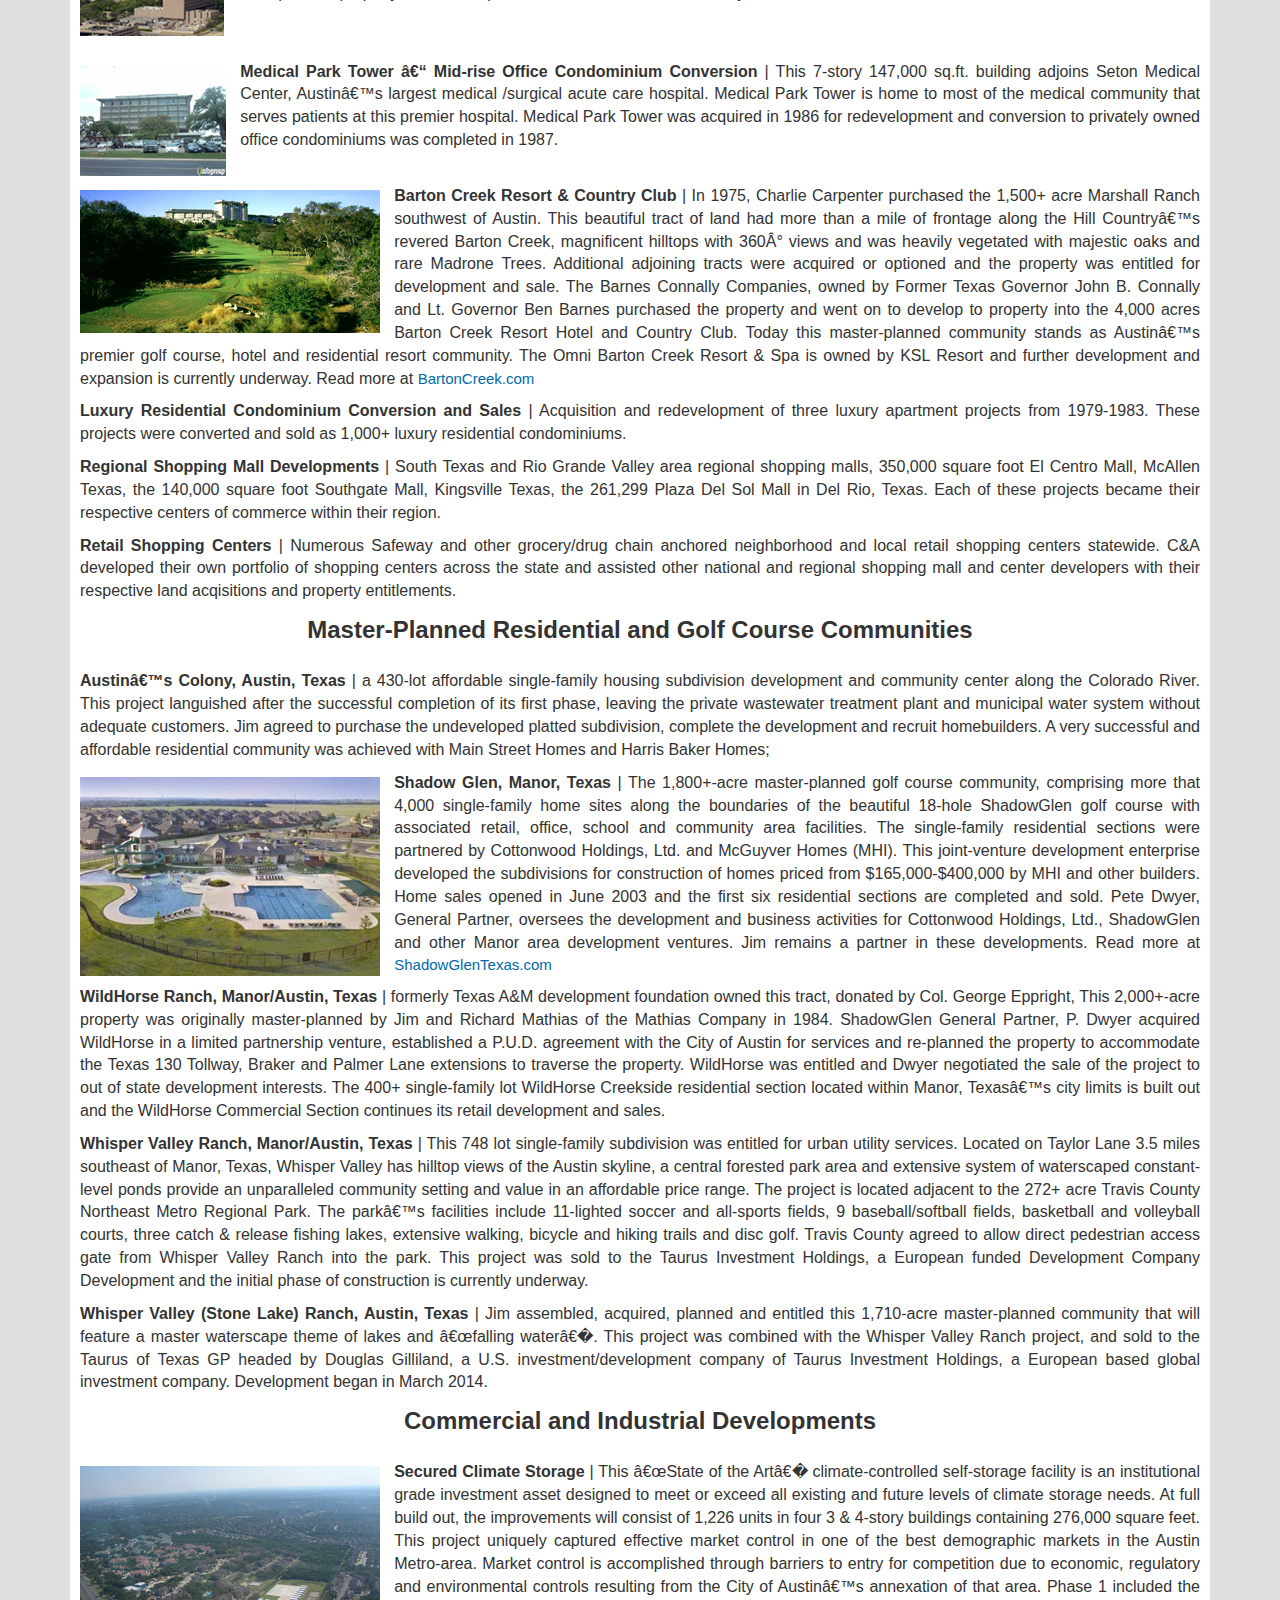
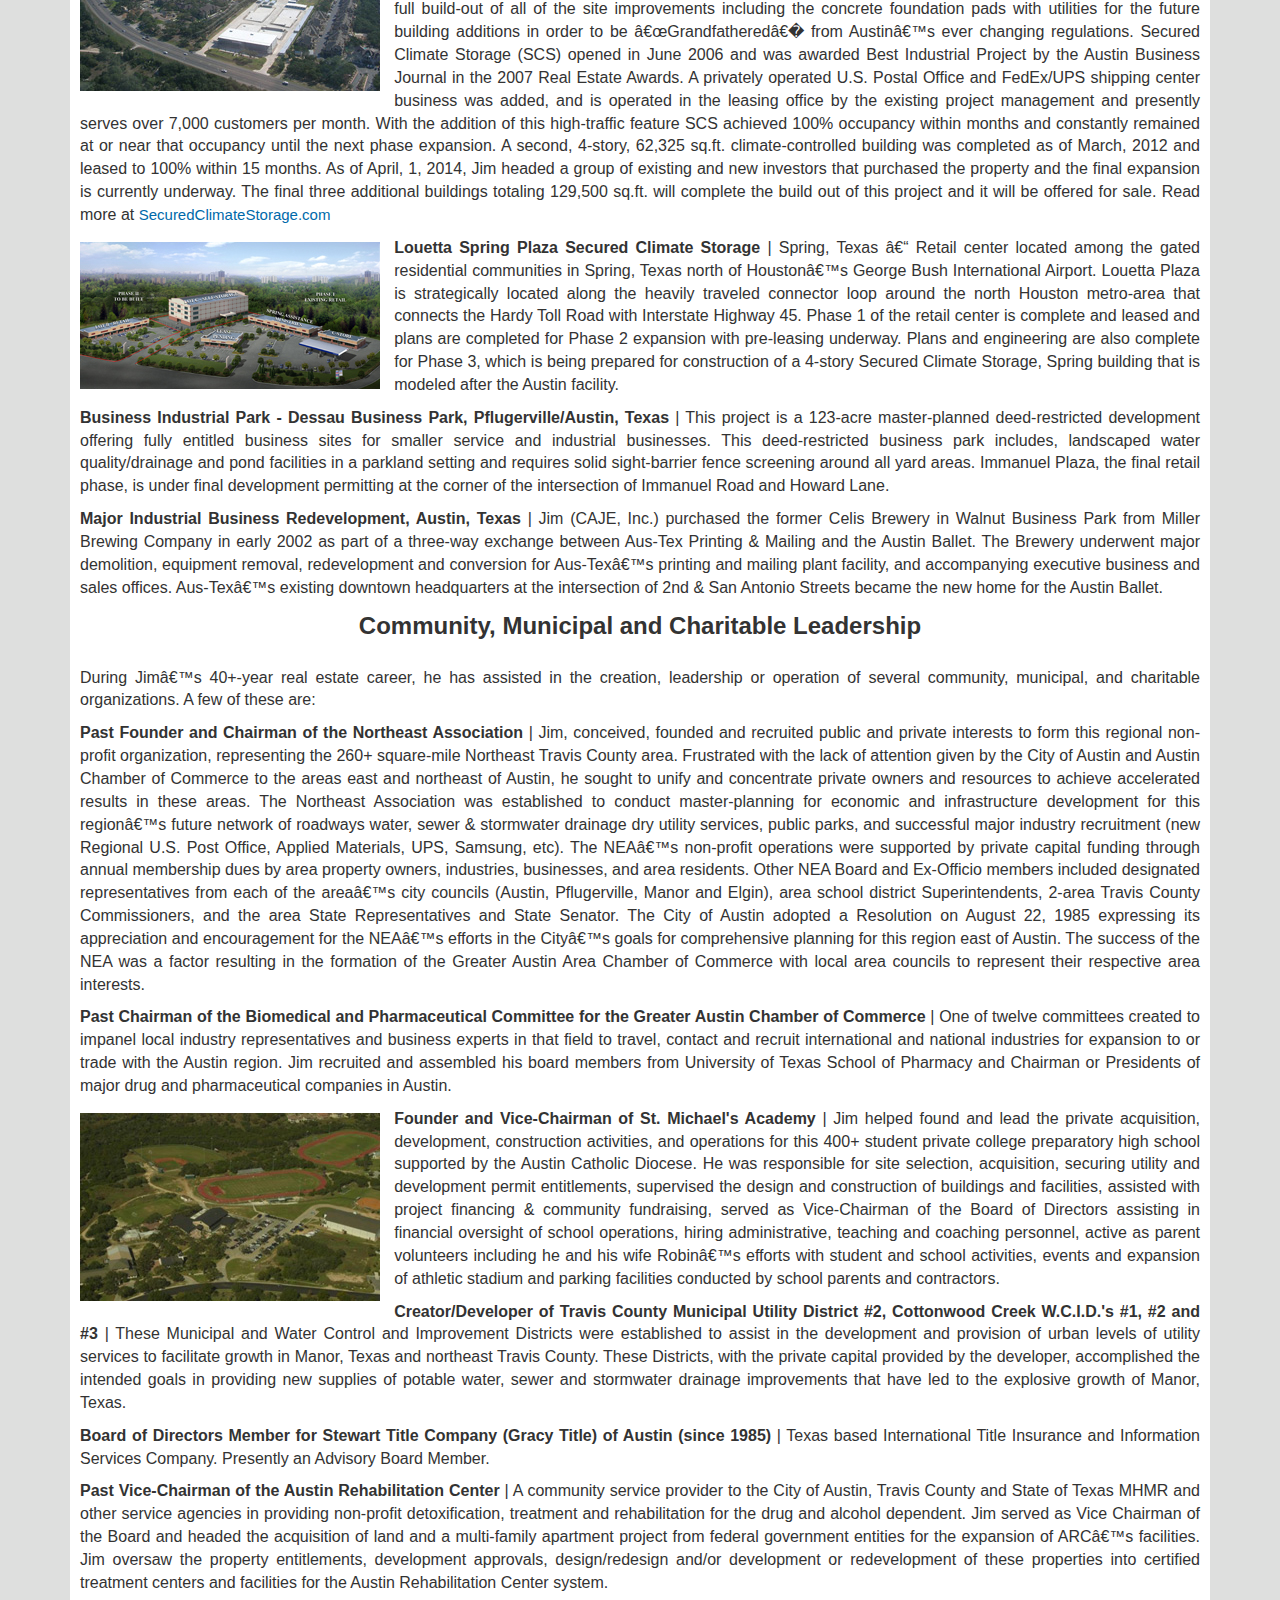
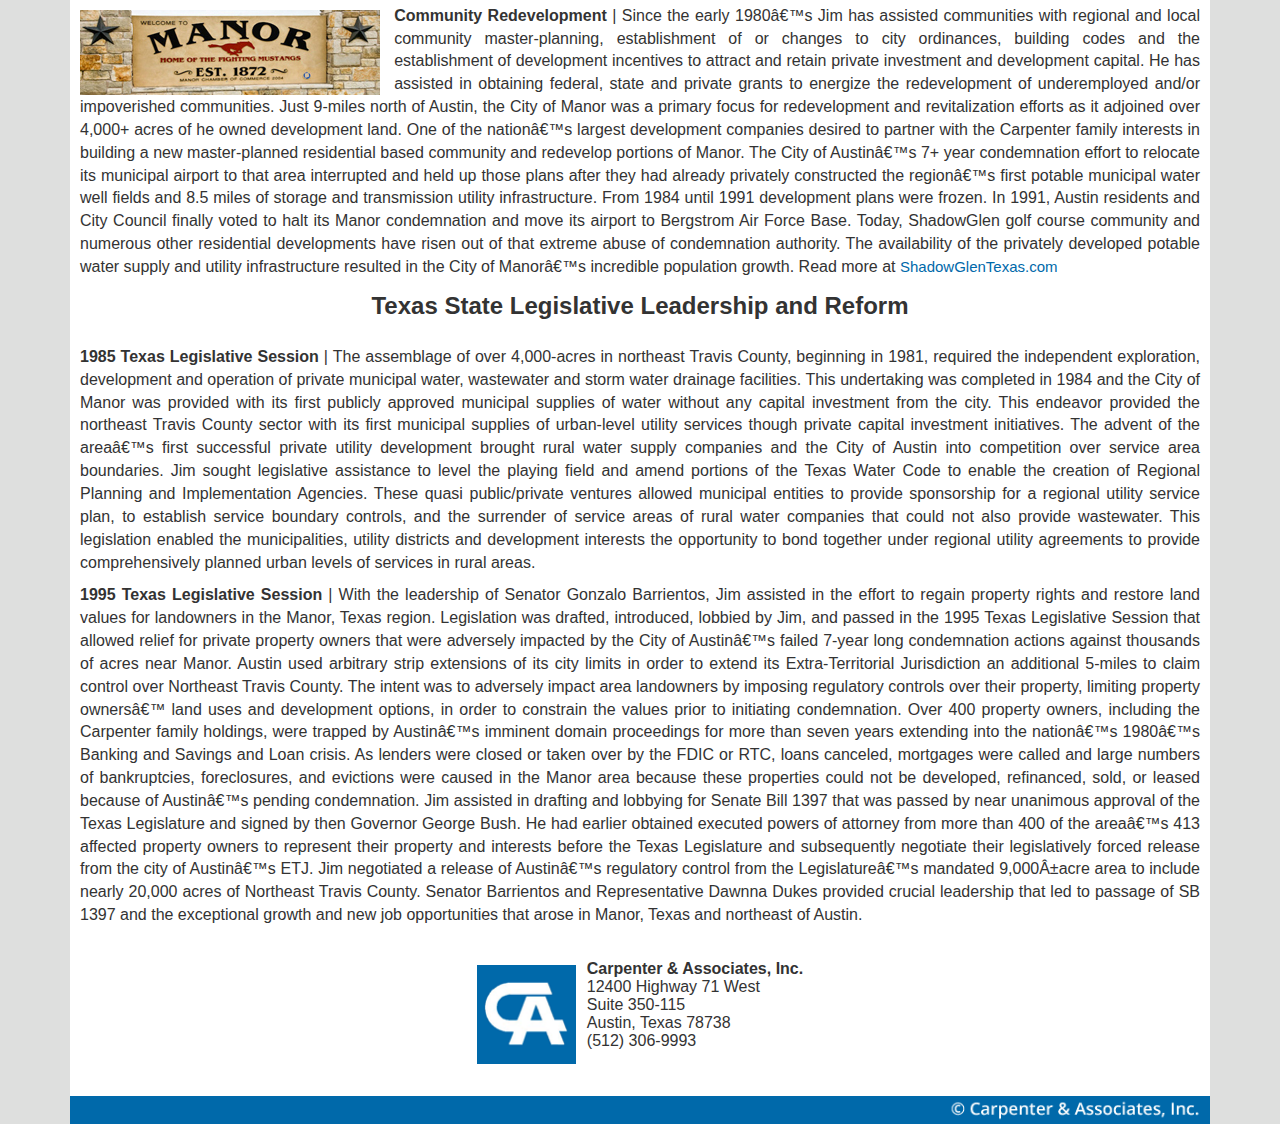
==== commit 501a06da: "Updated the properties and projects page" ====
--- a/projects.html
+++ b/projects.html
@@ -58,14 +58,13 @@
 <tr valign="top">
 <td  class="CellPadding" align="center" valign="top" width="100%" bgcolor="#FFFFFF">
 <br><img  src='images/Webbers_Crossing.jpg' align="left" class="img-responsiveProjects">
-<div align="justify" vertical-align="top" class="BodyText"><p><b class="BoldBodyText">GREENPORT International Airport and Technology Center</b> | GREENPORT encompasses 4,914 acres and incorporating:  • GREENPORT International Airport (GIA), a highly-secured privately owned and operated, state-of-the-art “green” airport to be developed to provide the currently unmet needs and the record growth of the Central Texas market for larger business, private and charter aircraft. GIA will also finally deliver the central Texas (Austin) region’s first emergency reliever airport capable of providing the missing air transportation safety, capacity, support and aviation and aircraft services that are not currently available in the region; and • GREENPORT International Technology Center (GITC), to be developed on an environmentally sustainable, highly-secure, corporate campus. It will primarily serve the technology, data-center, green business segments, military and government agencies with high-security requirements. The adjoining New Republic Studios will join the GREENPORT project bringing their existing movie, film, television and entertainment production campus into GREENPORT’s highly-secured service areas. NRS announced major expansion plans that potentially include other internationally known industry icon studios desiring to locate on the planned expanded 2,000-acre campus. GREENPORT’s economic impact will be enormous. Ray Perryman, a world-renown economist estimates in its first 13 years of operation, GREENPORT will create more than 325,000 job years (one full-time job for one year), 40,000 new permanent jobs and $36 billion of gross product.  Location GREENPORT is located only 17 miles from Austin's CBD, nine miles from Texas Highway 130, seven miles from Texas Highway 71, and 10 miles from U.S. Highway 290. The site features two miles of frontage on the Colorado River.  The U.S. Federal Aviation Administration ("FAA"), concluded the GREENPORT site ideal for an airport based on location, topography, and soil conditions.  GIA is 10 miles from Austin Bergstrom International Airport ("ABIA"), and its parallel airspace distance and air traffic complement ABIA's. GREENPORT International Airport solves a 40-year-old problem of inadequate general aviation infrastructure in Central Texas while fulfilling an urgent need for an emergency reliever airport for ABIA.   GREENPORT International Airport will be the only airport in Central Texas, other than ABIA, to meet all FAA and commercial aircraft insurance requirements necessary to accommodate larger business jets, corporate, charter and business fleet aircraft.  The current existing aviation infrastructure in Central Texas is deficient amid record regional population and business growth. The area population has grown 70% from 2000 to 2.1 million persons, and along with it demand for both commercial and general aviation capacity. According to the ABIA's Master Plan, the airport was planned for 11 million commercial air passengers annually, a level it reached in 2014. In March 2019, ABIA completed its 9-new international gates terminal expansion. ABIA now has the capacity to handle 15 million passengers and achieved final total build out of Terminal 1. This expanded capacity was already surpassed before the new gates had opened as the ABIA 2018 actual passenger counts exceeded 15.8 million.   The Austin City Council approved and funded the new 2040 Master Plan expansion with the planned phased construction of a new south Terminal 2 to duplicate the existing north Terminal. With actual airport passenger growth running from 8.5-10+% annually (fastest growing major airport in the U.S.) the 2040 plan is actually a 2030 plan to accommodate the expected 32+m passengers per year. Further expansion to achieve a maximum of 60-70m passengers requires extreme airside densities and general aviation constraints. The physical limitations of ABIA’s limited airport site area (that cannot be expanded) is unable to handle the total aggregated takeoff and landings for the commercial air passenger and scheduled air cargo carriers, the National Guard, Army and Marine Reserves, the State of Texas Aircraft and General Aviation. ABIA has provided a letter of support for GREENPORT International Airport and would prefer to redirect all General Aviation there but, FAA funding requirements mandate ABIA must continue to provide some level of General Aviation service. ABIA has frozen the land area for General Aviation which is now 95% built out and no further expansion for General Aviation is planned, which defaults that growth to GIA. Current and future demand from the business jet segment should default to GREENPORT, without competition, because the three small General Aviation airports do not meet and cannot be modified or expanded to meet all the requirements of the FAA, commercial insurance companies or specified aircraft operational requirements to service the higher performance, business, corporate, charter and private aircraft owner/operator needs.   Green, Private, Independently Sustainable GREENPORT provides a new “GREEN” U.S. International Port of Entry/Exit demonstrating private microgrids that produce revenue from the provision of essential services for on-site energy, data/communications, security, water & wastewater resources, and Net-zero waste management capabilities.  GREENPORT will provide an independent off-grid sustainable and environmentally-advanced business campus for both on-airport and off-airport customers. GREENPORT’s private ownership of the essential services is designed to create a competitive advantage over the publicly available grids and municipal services. Quality controls, security, sustainability, and certainty of services delivery cannot be guaranteed or controlled relying on public utility grids. GREENPORT will interconnect, with security precautions, to the outside grids for redundancy and opportunistic sales of excess energy and other resources. GREENPORT’s real estate model will leverage lower cost energy that can be locked in for terms matching leasehold agreements to attract high taxable value data centers, government agencies, defense contractors, the U.S. Army Futures Command and supporting businesses.   GREENPORT enjoys a 75% share of all Bastrop County property, business property, sales tax and hotel taxes collected within the boundaries of GREENPORT for 30 years. The property tax reimbursement can provide a source for economic development inducements to recruit desirable high-tax value business and high energy and communications consumers.  Planned and partnered with “Best in Class” companies, expert in their fields, GREENPORT will develop separate businesses that are privately owned and controlled generating and distributing onsite retail/wholesale energy within a microgrid to service its “captive customer market”. The microgrid will demonstrate a portfolio of diversified and distributed generations of lower-cost, sustainable, renewable green and clean energy generated on site that will be supplemented with energy storage. The total energy capabilities provide a secured, EMP-protected microgrid designed to deliver military and government standards for resiliency, sustainability and off-grid independence, including thermal heating and cooling services.   Multiple points of independent fiber and dark fiber connectivity is planned and will be funded, developed and operated privately in a similar manner with “Best in Class” corporate partner/s.  Fiber and microwave-based data/communications microgrid will be deployed to serve GREENPORT’s “captive customer market”. Revenue sharing agreements will allow GREENPORT customers access to any 3rd party services provider via the GREENPORT secured infrastructure networks.     Security services will be provided by a “Best in Class” security company to address total project needs and individual requirements for the energy and communications businesses and those of any customers at GREENPORT. Tiers of subscription services will be available ranging from aviation asset and client protections, assets, systems, comprehensive physical, cybersecurity or counterterrorism capabilities will be available.   Onsite rainwater harvesting and storage in addition to reuse and abundant groundwater resources can provide GREENPORT with independent and sustainable water supply resources. Wastewater reuse capabilities will be deployed.   Advance waste management practices that incorporate green sustainable businesses that require municipal waste streams for their product manufacturing and production and energy generation resulting in 100% consumption and reuse of all MSW generated at GREENPORT and Bastrop County. Valuable resources are created in an environmentally compatible manner. GREENPORT will offer companies a sustainable ecological and environmental campus for demonstrating proof-of-concept green systems, technologies, products and services.    GREENPORT will privately build, own and operate the extension of Texas Highway FM 1704 thru the project constructing a short bridge over the Colorado River to connect with North Pope Bend Road. This extension provides a new economic development corridor along FM 1704 and interconnects U.S. Highway 290 East with Texas Highway 71 the two designated disaster relief highways between Austin and Houston. With private development and ownership emergency closure of the road and bridge for security purposes can be instantly managed and of the is no requirement to provide public utility easements within the project’s boundaries and access to its customer base. This will enable Central Texas Airport Holdings to control GREENPORT’s smart-grid network, which is secure, high-quality and reliable. Such security features will be instrumental in attracting data centers and government agencies dealing with classified, or otherwise highly sensitive information and operations.    Project Planning, Approvals & Permits GREENPORT is a planned, shovel-ready, "proof-of-concept" project for leading-edge companies with global technologies. Project design and valuation work has been conducted by leading aviation and development experts. Fatal-flaw analyses are complete, major entitlements secured and public/private reimbursement agreements in place.  Ownership will privately regulate all business- and development-related activities in the project. No FAA approval and no TSA operations oversight are required. Building permits aren't required; only administrative approval of a site-development permit, which is limited to showing access to public roads and availability of utilities. protections, assets, systems, comprehensive physical, cybersecurity or counterterrorism capabilities will be available.   Onsite rainwater harvesting and storage in addition to reuse and abundant groundwater resources can provide GREENPORT with independent and sustainable water supply resources. Wastewater reuse capabilities will be deployed.   Advance waste management practices that incorporate green sustainable businesses that require municipal waste streams for their product manufacturing and production and energy generation resulting in 100% consumption and reuse of all MSW generated at GREENPORT and Bastrop County. Valuable resources are created in an environmentally compatible manner. GREENPORT will offer companies a sustainable ecological and environmental campus for demonstrating proof-of-concept green systems, technologies, products and services.    GREENPORT will privately build, own and operate the extension of Texas Highway FM 1704 thru the project constructing a short bridge over the Colorado River to connect with North Pope Bend Road. This extension provides a new economic development corridor along FM 1704 and interconnects U.S. Highway 290 East with Texas Highway 71 the two designated disaster relief highways between Austin and Houston. With private development and ownership emergency closure of the road and bridge for security purposes can be instantly managed and of the is no requirement to provide public utility easements within the project’s boundaries and access to its customer base. This will enable Central Texas Airport Holdings to control GREENPORT’s smart-grid network, which is secure, high-quality and reliable. Such security features will be instrumental in attracting data centers and government agencies dealing with classified, or otherwise highly sensitive information and operations.    Project Planning, Approvals & Permits GREENPORT is a planned, shovel-ready, "proof-of-concept" project for leading-edge companies with global technologies. Project design and valuation work has been conducted by leading aviation and development experts. Fatal-flaw analyses are complete, major entitlements secured and public/private reimbursement agreements in place.  Ownership will privately regulate all business- and development-related activities in the project. No FAA approval and no TSA operations oversight are required. Building permits aren't required; only administrative approval of a site-development permit, which is limited to showing access to public roads and availability of utilities. Partneship Benefits Unmatched incenties and tax savings to early partnersLow fuel prices enable dramaticimprovement to aircraftoperatin costsDirect through-the-fence access to private airportLeading edge sustainable infrastructureLow cost power generated on-site with redundant systemsSecure proprietary communicatins backboneRobust internal and perimeter security</p></div></td></tr>
-
+<div align="justify" vertical-align="top" class="BodyText"><p><b class="BoldBodyText">GREENPORT® International Airport, Spaceport and Technology Center</b> | International Airport & Technology Center (GIA; formerly known as Central Texas Airport) is a 5,426 acre (Phase I) private general aviation international airport and spaceport that will be Leed positive and self-sustainable. GIA is surrounded by a technology center that includes all types of commercial real estate which includes, industrial, manufacturing, commercial, data centers, crypto currency mining, mix-use, production studios, hospitality, entertainment, FBO's, Hangars, headquarter sites, etc. GREENPORT® is northwest Bastrop County, Texas, 17 miles from Central Austin in the midst of one of the world’s most important and rapidly growing technology and business hubs dubbed the next Silicon Valley. Phase I will consist of state-of-the-art, privately owned GREENPORT International Airport, purpose-built on ~1,900 acres to accommodate larger business jets and anchor the 3,100+ acre GREENPORT International Technology Center, designed to uniquely appeal to businesses flooding into the Austin Metropolitan Statistical Area. The airport will have a 10,000-foot runway to allow us to be a spaceport and land assets from space, 2.9 million square feet of hangar, and research- and-development and small-office building space, much of it with “through the fence” access. The development will also feature a U.S. Customs Port of Entry, no FAA, DoD or TSA oversight as were private protecting the developed/deployed assets and technologies in perpetuity. GREENPORT is a compelling solution to ever-increasing demand for space by technology, aviation and defense organizations planning or considering locations in Central Texas – designed in all ways to be environmentally sustainable, with cutting-edge security systems and a self-contained communications and power microgrid.</p></div></td></tr>
 
 <!-- Webber's Crossing -->
 <tr valign="top">
 <td  class="CellPadding" align="center" valign="top" width="100%" bgcolor="#FFFFFF">
 <br><img  src='images/Webbers_Crossing.jpg' align="left" class="img-responsiveProjects">
-<div align="justify" vertical-align="top" class="BodyText"><p><b class="BoldBodyText">Webbers Crossing</b> | Master Planned Development, Manor/Austin, Texas -Jim assembled, acquired, planned and entitled this three tract project totaling 1,053 acres fronting along Gilleland Creek at its confluence with the Colorado River. Three different master plans were developed ranging from a single-family subdivision totaling nearly 3,500 homes, a senior housing residential and golf course community to a intense master planned urban village. The residential village development sections adjoin the mid-rise central core of a creative arts village that includes multiple film and music production studios, scoring and recording stages and office/hotel buildings. The village is populated with retail, restaurant and other shopping and service businesses designed to serve the 24 hour-7 days per week -365 days a year production industries. These properties are currently under contract for sale.</p></div></td></tr>
+<div align="justify" vertical-align="top" class="BodyText"><p><b class="BoldBodyText">Emerald Island</b> | Emerald Island Holdings LLC is the holding company for Emerald Island which is our 1,053- acre private city that will be a Leed positive and self-sustainable global destination entertainment city. The analogy I give is Las Vegas/Dubai, meets Disney World, meets Singapore, meets the Jetsons. Las Vegas/Dubai speaks to the world-class hospitality, hotels, health, wellness, spas, recovery facilities we have planned. Disneyworld speaks to the entertainment attractions we have lined up including an 80,000, 25,000, 5,000 and full array of event/sporting venues, world's largest solar powered observation wheel, 50-acre private crystal lagoon system, 17-acre indoor snowboard and ski resort, virtual reality, mixed reality, augmented reality, metaverse and whole city video game leveraging our digital twins and allowing people to virtually attend our events. Singapore speaks to the density, high rises, no height limits allowing us to achieve a heavily dense urban city with lush gardens throughout. The Jetsons speaks to us being the first private city in America with three commercial vertiports, we will design in vertiports on every roof top, balcony, parking garage, entertainment venue and they will tie in to the second commercial vertiport in the U.S. which we announced will be at our sister project at GREENPORT®.</p></div></td></tr>
 
 <!-- Notable Development Projects -->
 <tr valign="top"><td  class="CellPadding" align="left" valign="top" width="570" bgcolor="#FFFFFF"><div align=Center class="pageHeadline">Notable Development Projects</font></div></td></tr><br/>
--- a/css/global.css
+++ b/css/global.css
@@ -0,0 +1,60 @@
+* {
+  -webkit-border-radius: 0 !important;
+     -moz-border-radius: 0 !important;
+       -o-border-radius: 0 !important;  
+		  border-radius: 0 !important;		  
+}
+
+body {
+  background: #DEDFDE;
+  font-size: 16px;
+  padding-top: 20px;
+  overflow: scroll;
+}
+
+.navbar {
+  background: #0069AA;
+  font-size: 24px;
+  padding: 0;
+  margin: 0;
+  border: 0;
+}
+
+.paragraph {
+	background: #FFFFFF;
+	text-align: justify;
+	padding: 10px;
+}
+
+.contactInfo {
+	text-align: left;
+	padding-left: 10px;
+}
+
+.pageHeadline {
+	text-align: center;
+	font-weight: bold;
+	font-size: 24px;
+}
+
+.boldHeadline {
+	text-align: center;
+	font-weight: bold; 
+}
+
+.linkText {
+	text-align: center;
+	font-size: 15px;
+	font-style: normal;
+	font-weight: lighter;
+	color: #0069aa;
+}
+
+.img-responsiveProjects {
+	display: block;
+	width: 100% \9;
+	max-width: 100%;
+	height: auto;
+	padding-top: 5px;
+	padding-right: 1%;
+}